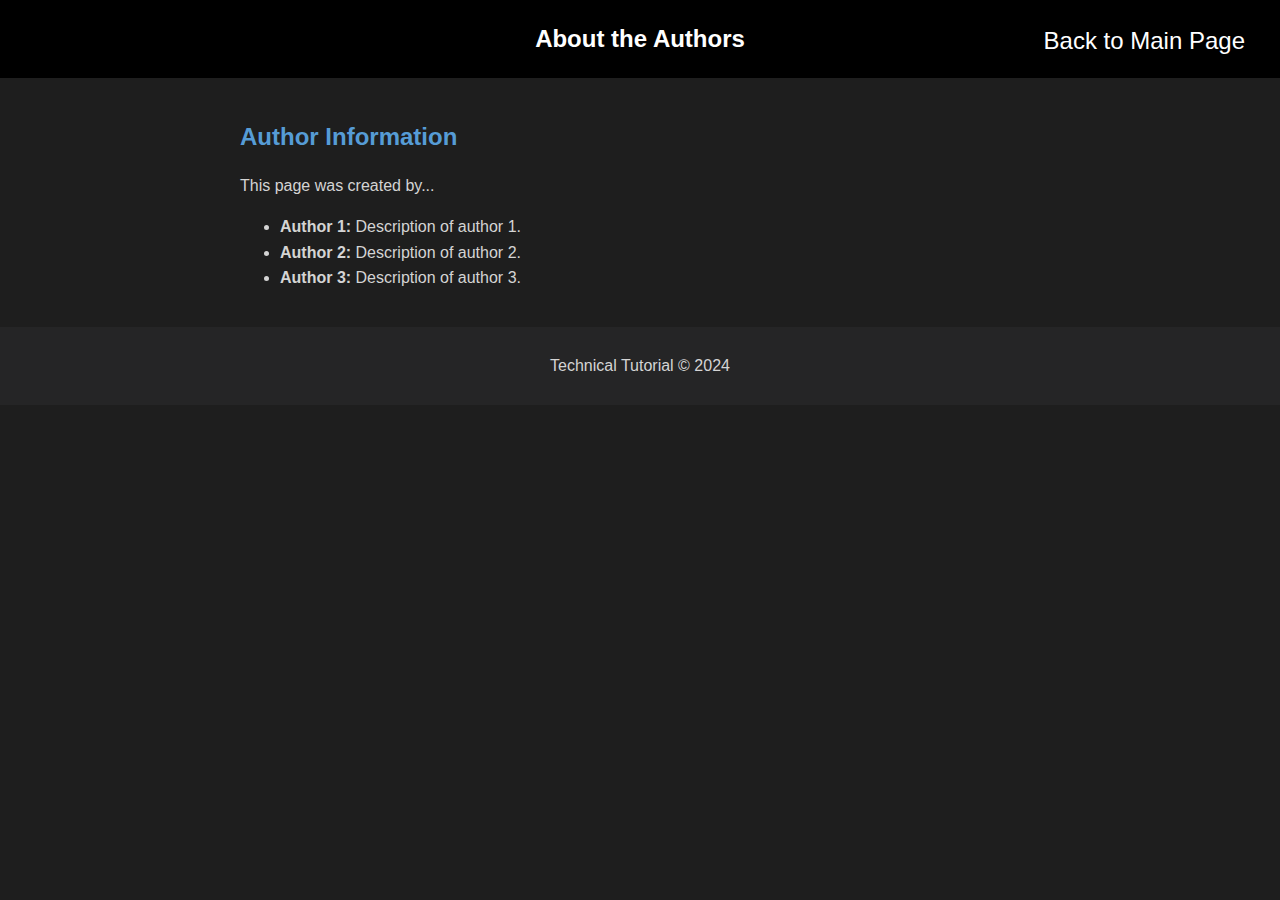
==== authors.html @ eefe2268 "authors page" ====
<!DOCTYPE html>
<html lang="en">
<head>
    <meta charset="UTF-8">
    <meta name="viewport" content="width=device-width, initial-scale=1.0">
    <title>Authors</title>
    <link rel="stylesheet" href="horizontal.css">
</head>
<body>
    <header>
        <h1>About the Authors</h1>
        <a href="index.html" class="back-button">Back to Main Page</a>
    </header>
    <div class="content">
        <section>
            <h2>Author Information</h2>
            <p>This page was created by...</p>
            <!-- Add details about authors here -->
            <ul>
                <li><strong>Author 1:</strong> Description of author 1.</li>
                <li><strong>Author 2:</strong> Description of author 2.</li>
                <li><strong>Author 3:</strong> Description of author 3.</li>
            </ul>
        </section>
    </div>
    <footer>
        <p>Technical Tutorial © 2024</p>
    </footer>
</body>
</html>
---- horizontal.css ----
/* Global styles */
body {
    font-family: 'Segoe UI', Tahoma, Geneva, Verdana, sans-serif;
    line-height: 1.6;
    margin: 0;
    padding: 0;
    background-color: #1e1e1e; /* VS Code background */
    color: #d4d4d4; /* Text color in VS Code */
}

header {
    background-color: #000000;
    color: white;
    padding: 20px 10px;
    text-align: center;
    position: relative;
}

header h1 {
    margin: 0;
    font-size: 24px;
}

.author-icon {
    color: white;
    position: absolute; /* Positioning */
    right: 20px; /* Adjust right position */
    top: 20px; /* Adjust top position */
    background: none;
    border: none;
    font-size: 24px;
    cursor: pointer;
}

.author-icon:hover {
    color: #bfe2fc;
}

/* back button on author page */
.back-button {
    display: inline-block;
    margin-top: 10px;
    color: white;
    background-color: #007acc;
    padding: 10px 15px;
    text-decoration: none;
    border-radius: 5px;
    transition: background-color 0.3s ease;
    position: absolute; /* Positioning */
    right: 20px; /* Adjust right position */
    top: 2px; /* Adjust top position */
    background: none;
    border: none;
    font-size: 24px;
    cursor: pointer;
}

.back-button:hover {
    background-color: #005ea2;
}


/* Sidebar styles */
.container {
    display: flex;
    flex-grow: 1; /* Allow main content to take the remaining space */
    transition: margin-left 0.3s; /* Smooth transition for main content */
}

.sidebar {
    background-color: #000000;
    width: 200px;
    height: 100vh;
    padding-top: 20px;
    position: fixed;
    top: 0;
    left: 0;
    transition: all 0.3s ease;
}

.sidebar ul {
    list-style-type: none;
    padding: 0;
    margin: 0;
}

.sidebar ul li {
    margin-bottom: 15px;
}

.sidebar ul li a {
    color: #d4d4d4;
    text-decoration: none;
    display: block;
    padding: 10px;
    font-weight: bold;
    transition: background-color 0.3s;
}

.sidebar ul li a:hover {
    background-color: #37373d;
}

.sidebar.open {
    transform: translateX(-220px);
}

/* Main content styles */
.content {
    margin-left: 220px;
    padding: 20px;
    flex-grow: 1;
    transition: margin-left 0.3s;
}

.content .card {
    background-color: #252526;
    padding: 20px;
    border-radius: 8px;
    box-shadow: 0 4px 8px rgba(0, 0, 0, 0.2);
    margin-bottom: 20px;
}

h2 {
    color: #569cd6;
    margin-bottom: 10px;
}

pre {
    background-color: #1e1e1e;
    padding: 15px;
    border-radius: 8px;
    border: 1px solid #3c3c3c;
    overflow-x: auto;
}

pre code {
    color: #93cbff;
}

/* VS Code logo styling */
.vscode-logo {
    display: block;
    margin: 10px auto;
    max-width: 400px; /* Set the maximum width for the logo */
    height: auto;
}


/* Responsive Design */
@media screen and (max-width: 768px) {
    .sidebar {
        width: 200px;
        transform: translateX(-200px);
        position: fixed;
    }

    .sidebar.open {
        transform: translateX(0);
    }

    .content {
        margin-left: 0;
    }
}

/* Footer styles */
footer {
    background-color: #252526;
    color: #d4d4d4;
    text-align: center;
    padding: 10px 0;
    position: relative;
    bottom: 0;
    width: 100%;
}
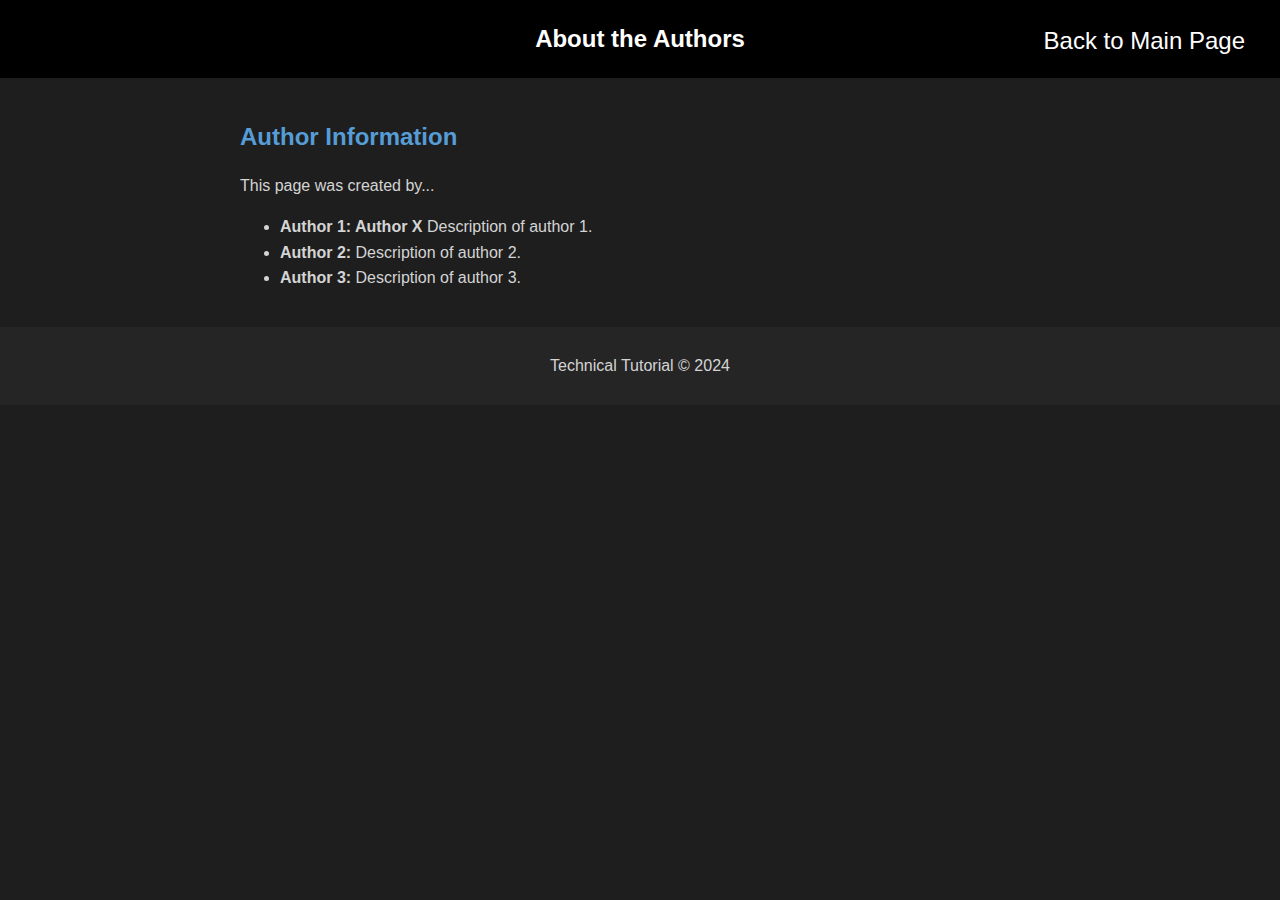
==== commit 8cd6408f: "Changed Author 1 to Author X" ====
--- a/authors.html
+++ b/authors.html
@@ -17,7 +17,7 @@
             <p>This page was created by...</p>
             <!-- Add details about authors here -->
             <ul>
-                <li><strong>Author 1:</strong> Description of author 1.</li>
+                <li><strong>Author 1: Author X </strong> Description of author 1.</li>
                 <li><strong>Author 2:</strong> Description of author 2.</li>
                 <li><strong>Author 3:</strong> Description of author 3.</li>
             </ul>
--- a/horizontal.css
+++ b/horizontal.css
@@ -58,7 +58,6 @@
 .back-button:hover {
     background-color: #005ea2;
 }
-
 
 /* Sidebar styles */
 .container {
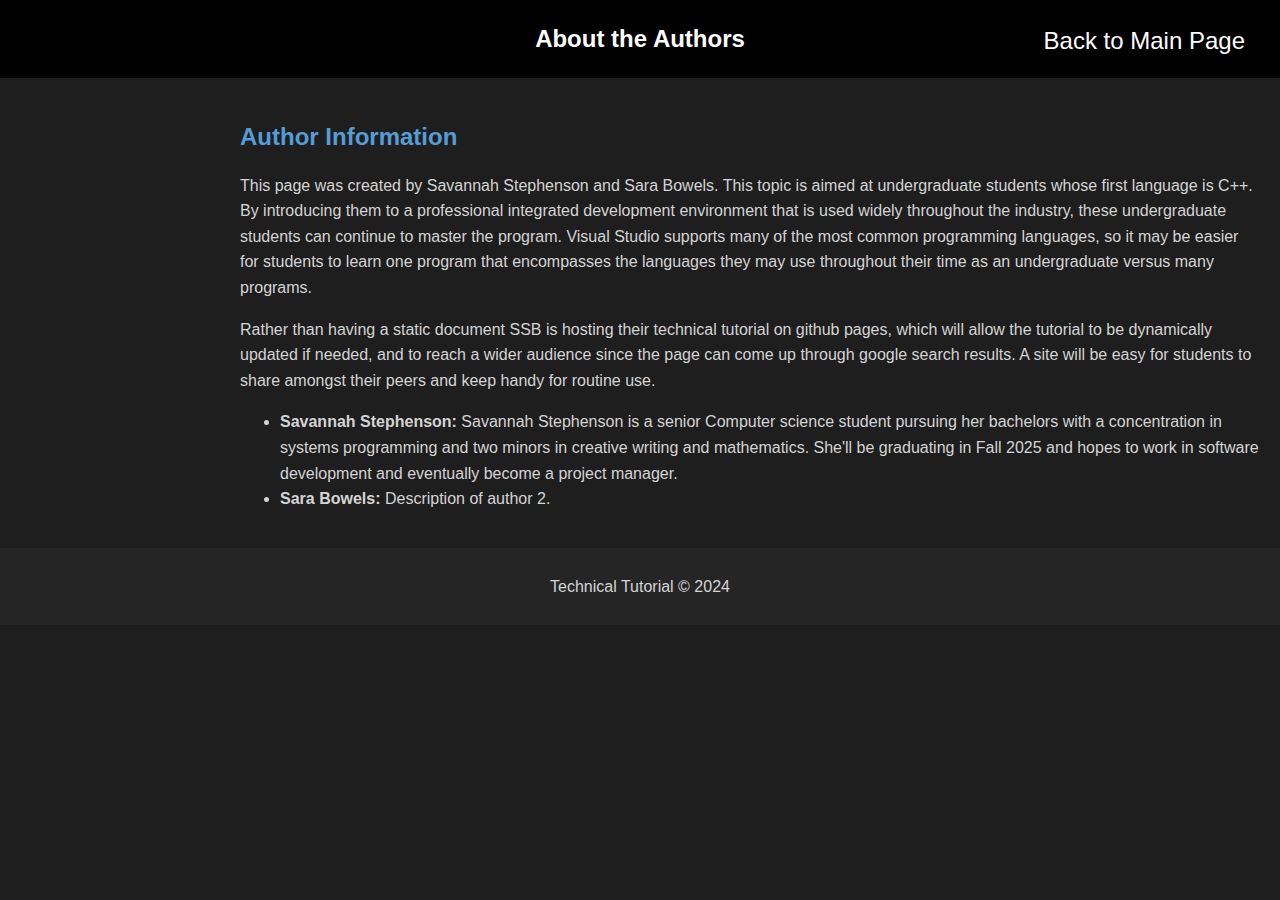
==== commit 561f0551: "adding content" ====
--- a/authors.html
+++ b/authors.html
@@ -14,12 +14,38 @@
     <div class="content">
         <section>
             <h2>Author Information</h2>
-            <p>This page was created by...</p>
-            <!-- Add details about authors here -->
+            <p>
+                This page was created by Savannah Stephenson and Sara Bowels.
+                This topic is aimed at undergraduate students whose first language 
+                is C++. By introducing them to a professional integrated development 
+                environment that is used widely throughout the industry, these 
+                undergraduate students can continue to master the program. Visual 
+                Studio supports many of the most common programming languages, so 
+                it may be easier for students to learn one program that encompasses 
+                the languages they may use throughout their time as an undergraduate 
+                versus many programs. 
+            </p>
+            <p>
+                Rather than having a static document SSB is hosting their technical 
+                tutorial on github pages, which will allow the tutorial to be 
+                dynamically updated if needed, and to reach a wider audience since 
+                the page can come up through google search results. A site will be 
+                easy for students to share amongst their peers and keep handy for 
+                routine use.
+            </p>
             <ul>
-                <li><strong>Author 1: Author X </strong> Description of author 1.</li>
-                <li><strong>Author 2:</strong> Description of author 2.</li>
-                <li><strong>Author 3:</strong> Description of author 3.</li>
+                <li>
+                    <strong>Savannah Stephenson:</strong> 
+                    Savannah Stephenson is a senior Computer science student 
+                    pursuing her bachelors with a concentration in systems 
+                    programming and two minors in creative writing and mathematics. 
+                    She'll be graduating in Fall 2025 and hopes to work in software 
+                    development and eventually become a project manager.
+                </li>
+                <li>
+                    <strong>Sara Bowels:</strong> 
+                    Description of author 2.
+                </li>
             </ul>
         </section>
     </div>
--- a/horizontal.css
+++ b/horizontal.css
@@ -125,6 +125,16 @@
     margin-bottom: 10px;
 }
 
+h3 {
+    color: #62b0f0;
+    margin-bottom: 10px;
+}
+
+h4 {
+    color: #74b7ee;
+    margin-bottom: 10px;
+}
+
 pre {
     background-color: #1e1e1e;
     padding: 15px;
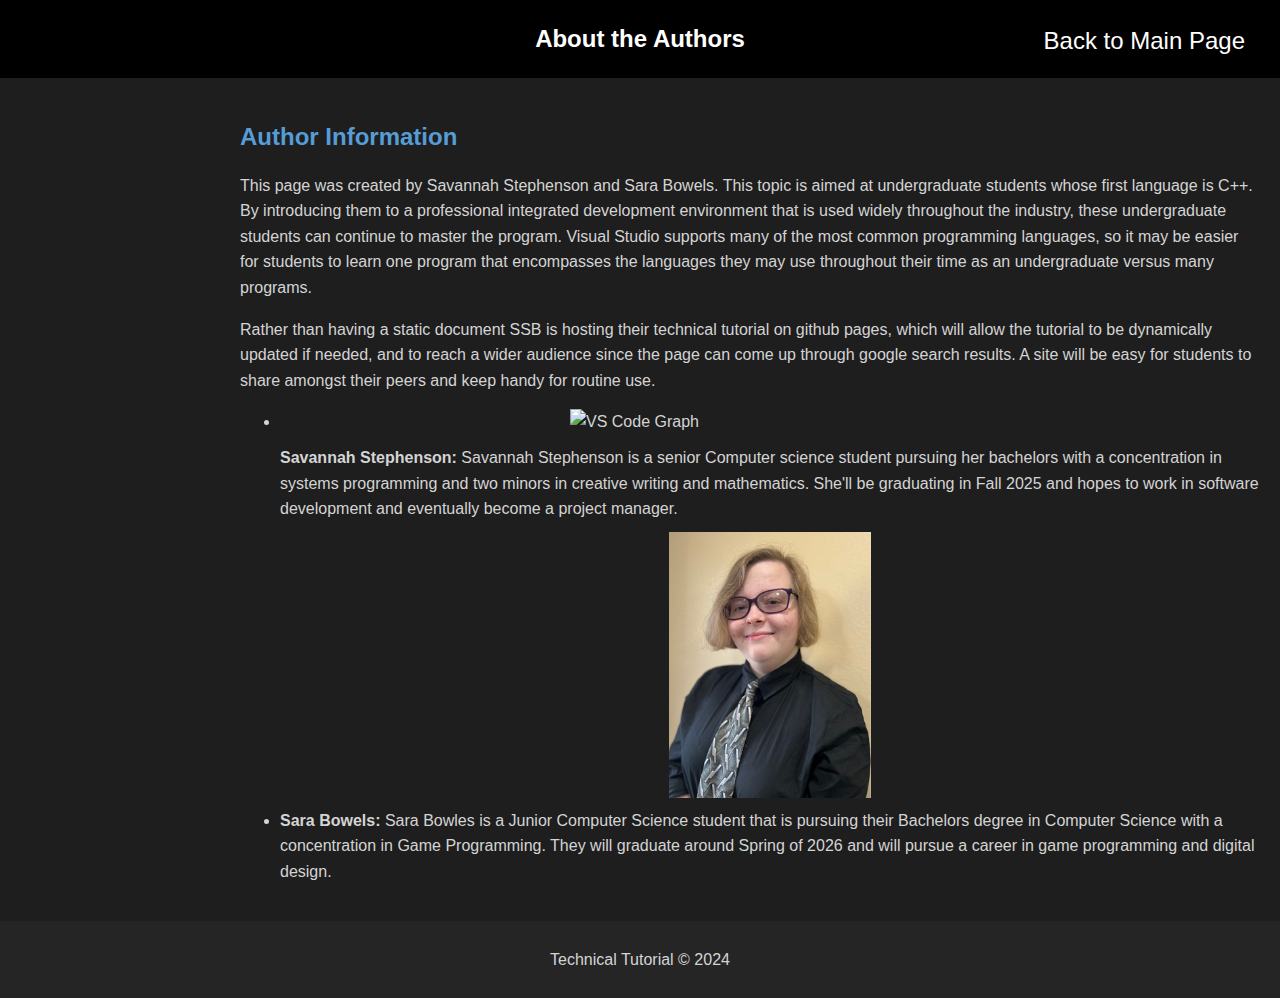
==== commit 4efd4711: "adding content" ====
--- a/authors.html
+++ b/authors.html
@@ -35,6 +35,7 @@
             </p>
             <ul>
                 <li>
+                    <img src="IMG_3805 (3).jpg" alt="VS Code Graph" class="vscode-logo">
                     <strong>Savannah Stephenson:</strong> 
                     Savannah Stephenson is a senior Computer science student 
                     pursuing her bachelors with a concentration in systems 
@@ -43,8 +44,12 @@
                     development and eventually become a project manager.
                 </li>
                 <li>
+                    <img src="Sara-Image.png" alt="VS Code Graph" class="vscode-logo">
                     <strong>Sara Bowels:</strong> 
-                    Description of author 2.
+                    Sara Bowles is a Junior Computer Science student that is pursuing their 
+                    Bachelors degree in Computer Science with a concentration in Game Programming. 
+                    They will graduate around Spring of 2026 and will pursue a career in game programming 
+                    and digital design.
                 </li>
             </ul>
         </section>
--- a/horizontal.css
+++ b/horizontal.css
@@ -155,6 +155,24 @@
     height: auto;
 }
 
+.vscode-graph {
+    display: block;
+    margin: 10px auto;
+    max-width: 800px; /* Set the maximum width for the logo */
+    height: auto;
+}
+
+.vscode-small {
+    display: block;
+    margin: 10px auto;
+    max-width: 1600px; /* Set the maximum width for the logo */
+    height: auto;
+}
+
+a {
+    color: #b5d2ed;
+}
+
 
 /* Responsive Design */
 @media screen and (max-width: 768px) {
